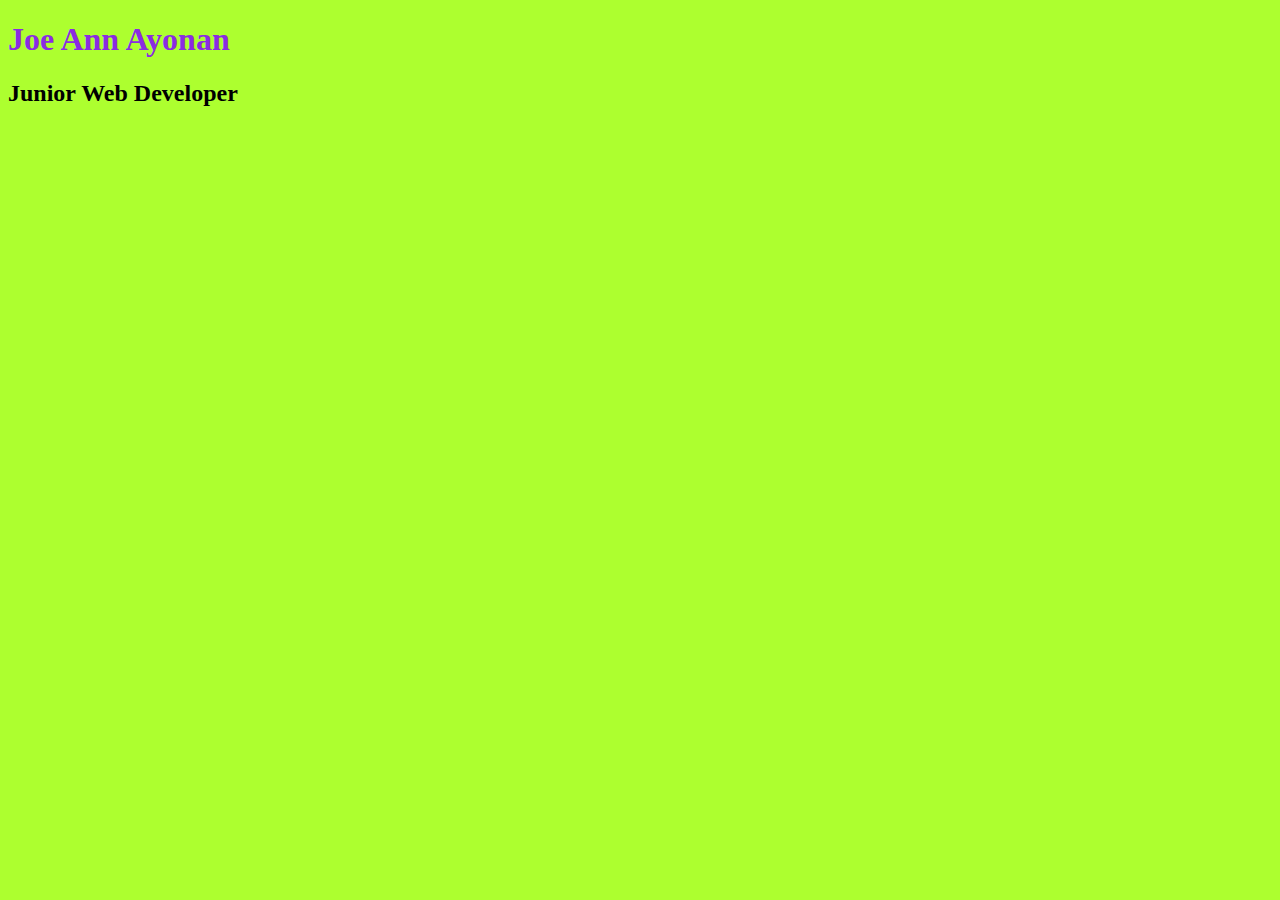
==== index.html @ b5b0c468 "My color changes" ====
<!DOCTYPE html>
<html lang="en">
<head>
    <meta charset="UTF-8">
    <meta http-equiv="X-UA-Compatible" content="IE=edge">
    <meta name="viewport" content="width=device-width, initial-scale=1.0">
    <title>Joe Ann-Junior Web Developer</title>
    <link rel="stylesheet" href="css/styles.css"/>
</head>
 <body>
 <h1>Joe Ann Ayonan</h1>
 <h2>Junior Web Developer</h2>   
</body>
</html
---- css/styles.css ----
body {
    background-color:greenyellow ;
}
h1{
    color:blueviolet;
}
h2{
    color:black;
}
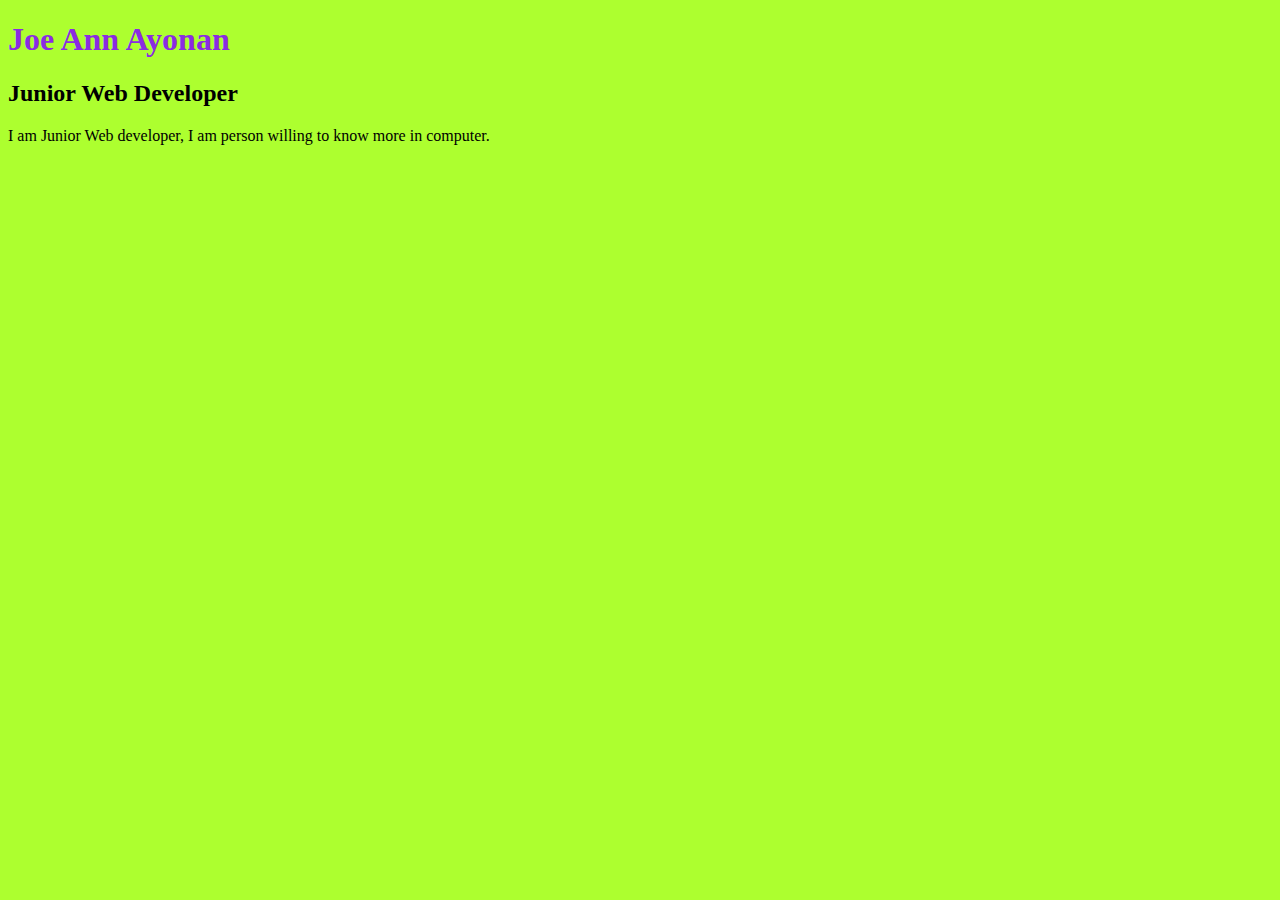
==== commit 09f84b5c: "add a short bio section" ====
--- a/index.html
+++ b/index.html
@@ -9,6 +9,9 @@
 </head>
  <body>
  <h1>Joe Ann Ayonan</h1>
- <h2>Junior Web Developer</h2>   
+ <h2>Junior Web Developer</h2>
+ <p>
+    I am Junior Web developer, I am person willing to know more in computer. 
+ </p>   
 </body>
 </html--- a/css/styles.css
+++ b/css/styles.css
@@ -6,4 +6,7 @@
 }
 h2{
     color:black;
-}+}
+p{
+    color:black
+}
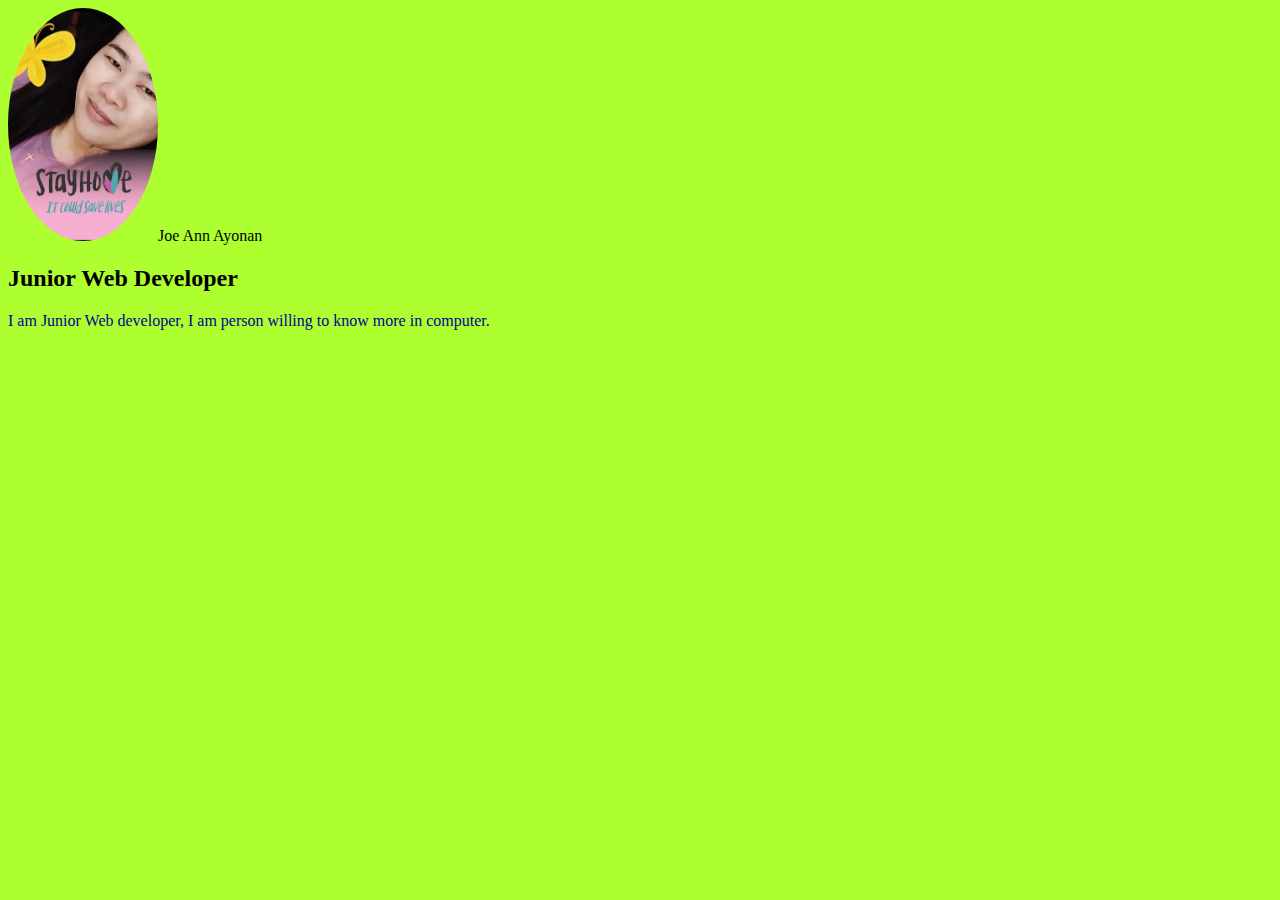
==== commit fc2058ad: "My first BIO project" ====
--- a/index.html
+++ b/index.html
@@ -8,6 +8,9 @@
     <link rel="stylesheet" href="css/styles.css"/>
 </head>
  <body>
+  <img id="my-avatar"
+  src="./images/jo.jpg"
+  alt="This is my amazing picture."
  <h1>Joe Ann Ayonan</h1>
  <h2>Junior Web Developer</h2>
  <p>
--- a/css/styles.css
+++ b/css/styles.css
@@ -8,5 +8,9 @@
     color:black;
 }
 p{
-    color:black
+    color:hsl(240, 96%, 29%);
 }
+#my-avatar{
+     width: 150px;
+     border-radius: 50%;
+}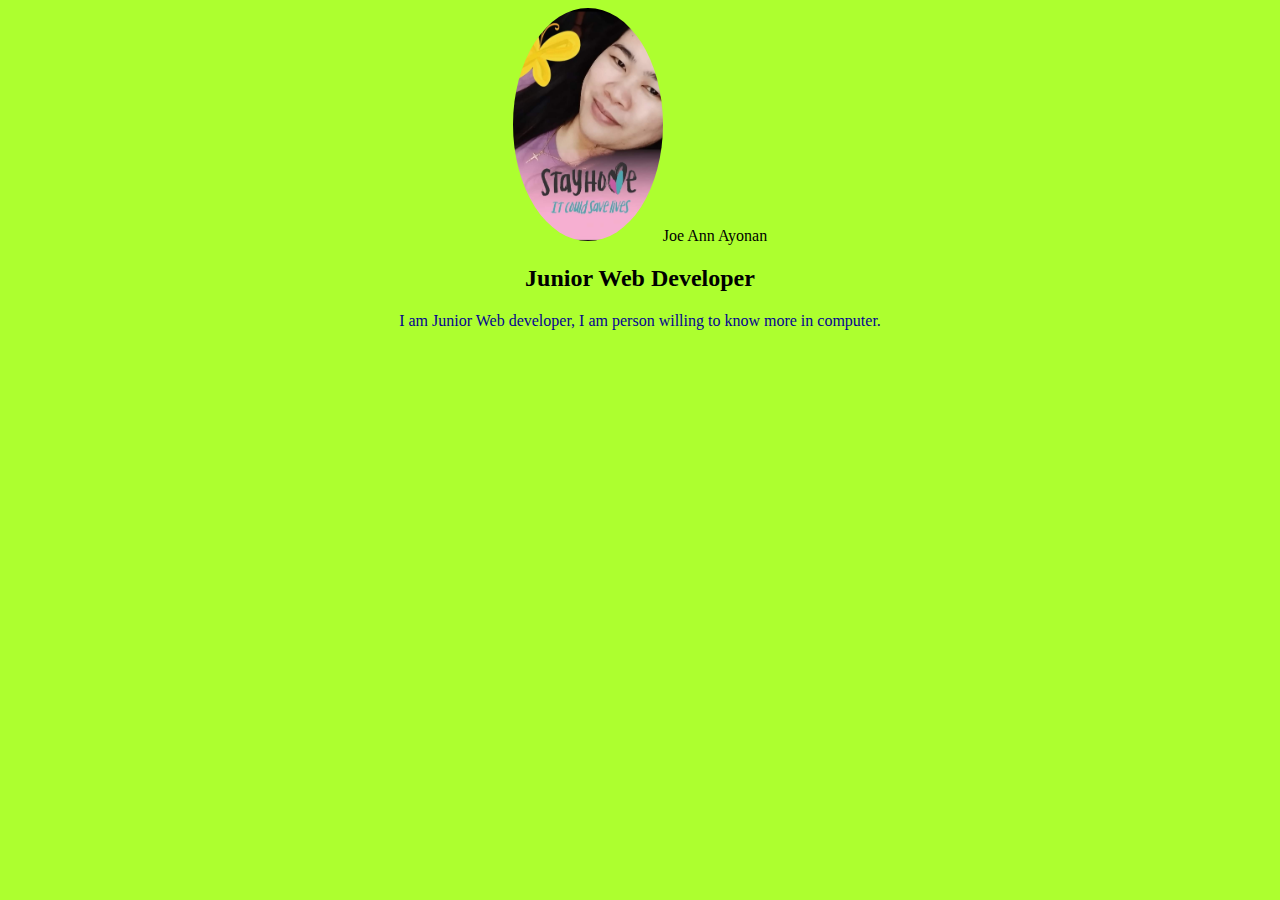
==== commit 3a30ef82: "My Avatar Photo" ====
--- a/index.html
+++ b/index.html
@@ -8,13 +8,15 @@
     <link rel="stylesheet" href="css/styles.css"/>
 </head>
  <body>
+ <main id="content">
   <img id="my-avatar"
   src="./images/jo.jpg"
   alt="This is my amazing picture."
  <h1>Joe Ann Ayonan</h1>
  <h2>Junior Web Developer</h2>
- <p>
-    I am Junior Web developer, I am person willing to know more in computer. 
- </p>   
+ <p> 
+ I am Junior Web developer, I am person willing to know more in computer. 
+ </p> 
+ </main>  
 </body>
 </html--- a/css/styles.css
+++ b/css/styles.css
@@ -2,7 +2,7 @@
     background-color:greenyellow ;
 }
 h1{
-    color:blueviolet;
+    color:#7f11e6;
 }
 h2{
     color:black;
@@ -13,4 +13,7 @@
 #my-avatar{
      width: 150px;
      border-radius: 50%;
+}
+#content{
+    text-align: center;
 }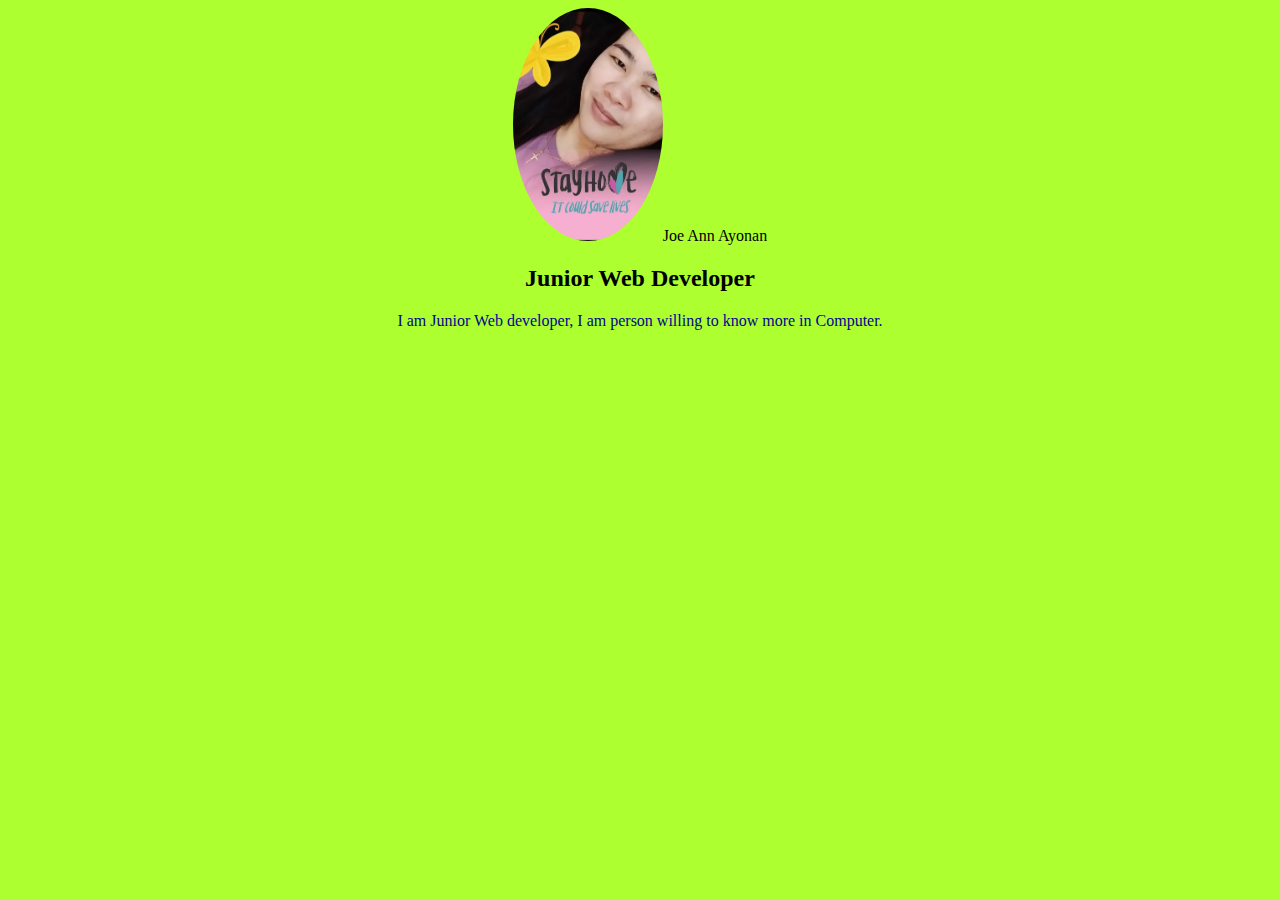
==== commit a0169ed8: "My Page alignment" ====
--- a/index.html
+++ b/index.html
@@ -15,7 +15,7 @@
  <h1>Joe Ann Ayonan</h1>
  <h2>Junior Web Developer</h2>
  <p> 
- I am Junior Web developer, I am person willing to know more in computer. 
+ I am Junior Web developer, I am person willing to know more in Computer. 
  </p> 
  </main>  
 </body>
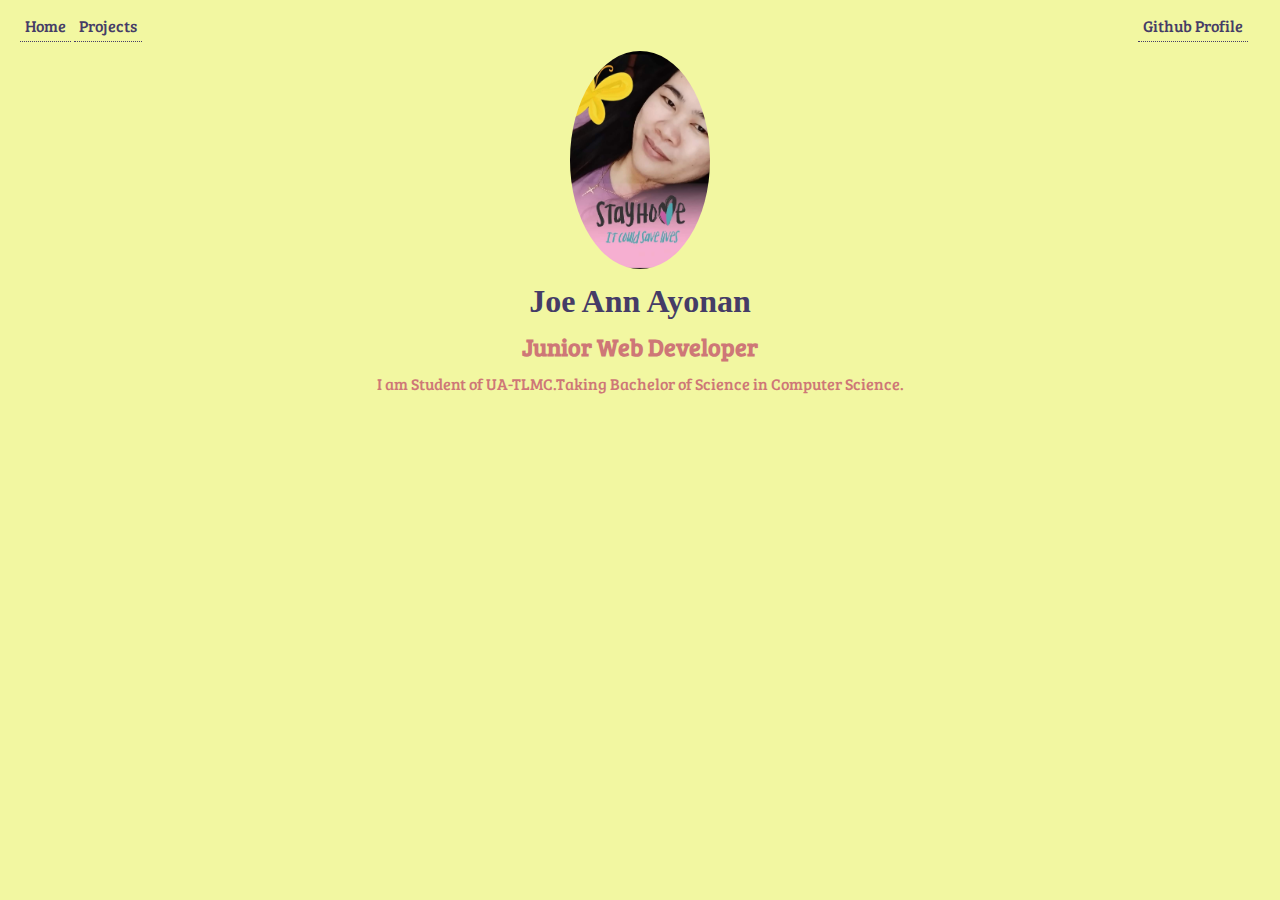
==== commit 52a954d8: "home project" ====
--- a/index.html
+++ b/index.html
@@ -8,14 +8,24 @@
     <link rel="stylesheet" href="css/styles.css"/>
 </head>
  <body>
+       <headers>
+        <nav id="left-side">
+                <a href="./index.html">Home</a>
+                <a href="./project-html">Projects</a>
+                </nav>
+            <nav id="right-side">
+            <a href="https://github.com/Joe-Ann28">Github Profile</a>
+           </nav>
+       </headers>
  <main id="content">
   <img id="my-avatar"
   src="./images/jo.jpg"
-  alt="This is my amazing picture."
- <h1>Joe Ann Ayonan</h1>
+  alt="This is my amazing picture."/>
+
+ <h1 id="my-name">Joe Ann Ayonan</h1>
  <h2>Junior Web Developer</h2>
- <p> 
- I am Junior Web developer, I am person willing to know more in Computer. 
+ <p>  I am Student of UA-TLMC.Taking Bachelor of Science in
+ Computer Science.
  </p> 
  </main>  
 </body>
--- a/css/styles.css
+++ b/css/styles.css
@@ -1,19 +1,49 @@
+@import url('https://fonts.googleapis.com/css2?family=Bree+Serif&display=swap');
+/* CSS reset */
+*{
+    padding: 5px;
+    margin: 0;
+    box-sizing: border-box;
+}
 body {
-    background-color:greenyellow ;
-}
-h1{
-    color:#7f11e6;
-}
-h2{
-    color:black;
+    background-color: #F2F7A1;
+    font-family: "Bree Serif", serif;
+    color: #CE7777;
 }
 p{
-    color:hsl(240, 96%, 29%);
+
 }
-#my-avatar{
-     width: 150px;
-     border-radius: 50%;
+
+#my-avatar {
+    width: 150px;
+    border-radius: 50%;
 }
+
 #content{
     text-align: center;
-}+}
+#my-name {
+    font-family: "Merienda", cursive;
+    color: #453C67;
+}
+#left-side {
+    width: 49%;
+    display: inline-block;
+}
+#right-side {
+    width: 49%;
+    display: inline-block ;
+    text-align: right;
+}
+a {
+    color: #453C67;
+    text-decoration: none;
+    border-bottom: 1px dotted #453C67;
+}
+ header {
+    margin-top: 16px;
+ }
+ .nav-link {
+    margin-left: 8px;
+ }
+ 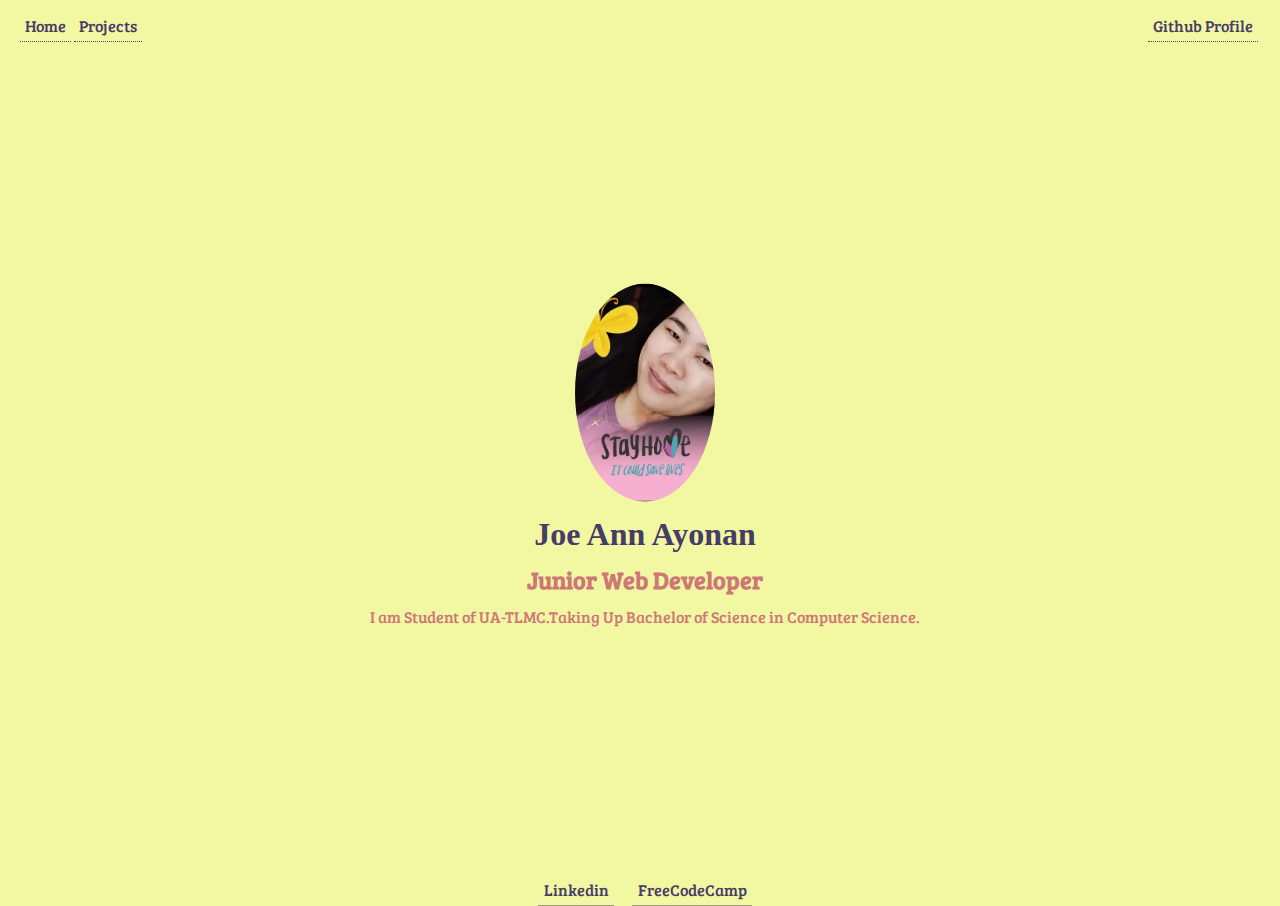
==== commit 5c118482: "Center the main content" ====
--- a/index.html
+++ b/index.html
@@ -18,15 +18,21 @@
            </nav>
        </headers>
  <main id="content">
-  <img id="my-avatar"
+    <div>
+        <img id="my-avatar"
   src="./images/jo.jpg"
   alt="This is my amazing picture."/>
 
  <h1 id="my-name">Joe Ann Ayonan</h1>
  <h2>Junior Web Developer</h2>
- <p>  I am Student of UA-TLMC.Taking Bachelor of Science in
+ <p>  I am Student of UA-TLMC.Taking Up Bachelor of Science in
  Computer Science.
  </p> 
- </main>  
+    </div>
+ </main>
+ <footer>
+   <a href="https://www.linkedin.com/in/joe-ann-ayonan-93439525a">Linkedin</a>
+   <a href="https://freecodecamp.org/Joe-Ann28">FreeCodeCamp</a>
+ </footer> 
 </body>
 </html--- a/css/styles.css
+++ b/css/styles.css
@@ -4,6 +4,11 @@
     padding: 5px;
     margin: 0;
     box-sizing: border-box;
+}
+html,body{
+    height: 100vh;
+    width: 100vw;
+    position: relative;
 }
 body {
     background-color: #F2F7A1;
@@ -46,4 +51,19 @@
  .nav-link {
     margin-left: 8px;
  }
- + footer {
+    position: absolute;
+    bottom:0;
+    left:50%;
+    transform: translateX(-50%);
+ }
+  footer a:first-child{
+    margin-right: 16px;
+  }
+ #content div{
+    width:60%;
+    position: absolute;
+    top: 50%;
+    left: 50%;
+    transform: translate(-50%, -50%);
+ }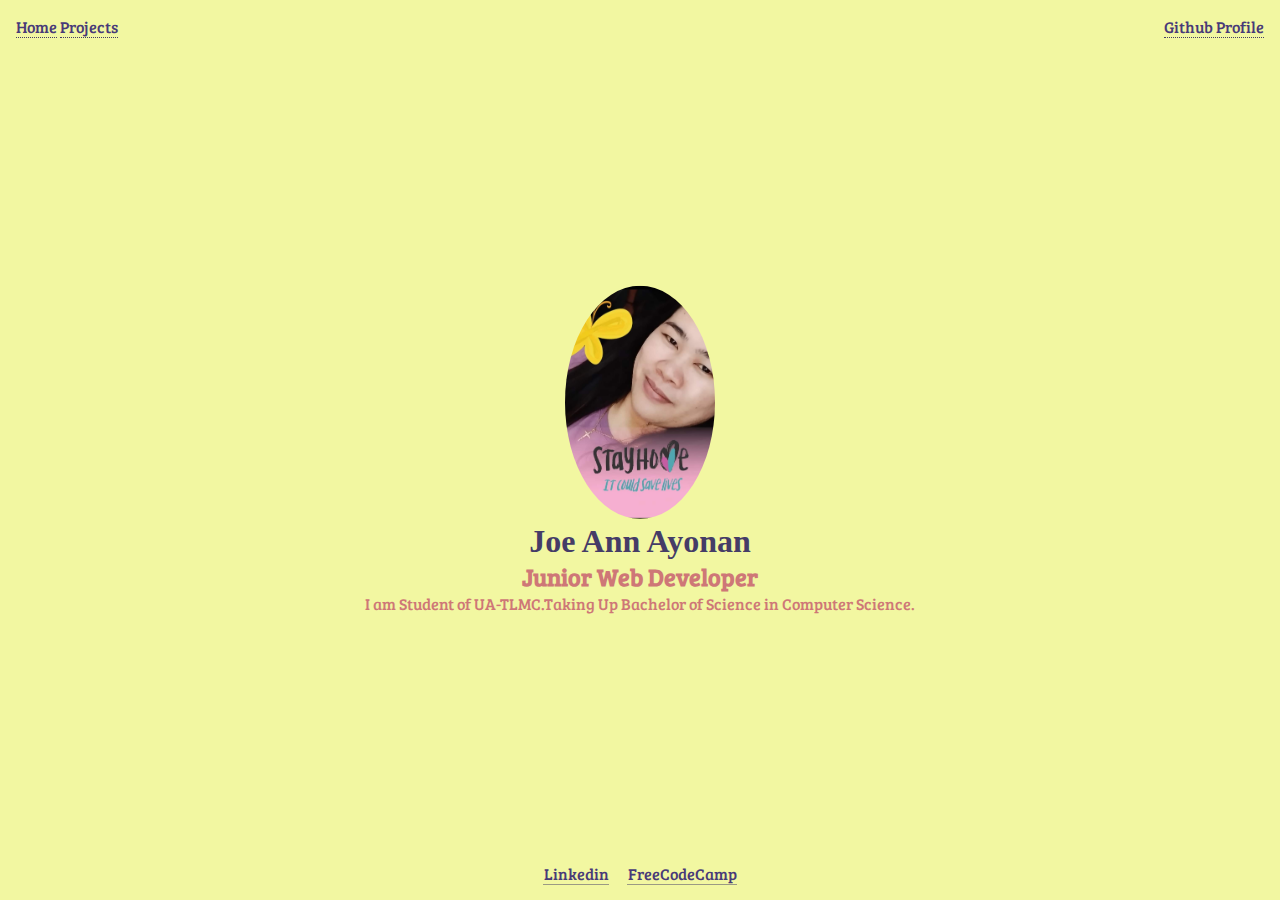
==== commit 5a6c14fc: "adding color palette" ====
--- a/index.html
+++ b/index.html
@@ -11,7 +11,7 @@
        <headers>
         <nav id="left-side">
                 <a href="./index.html">Home</a>
-                <a href="./project-html">Projects</a>
+                <a href="./project.html">Projects</a>
                 </nav>
             <nav id="right-side">
             <a href="https://github.com/Joe-Ann28">Github Profile</a>
--- a/css/styles.css
+++ b/css/styles.css
@@ -1,13 +1,14 @@
 @import url('https://fonts.googleapis.com/css2?family=Bree+Serif&display=swap');
 /* CSS reset */
 *{
-    padding: 5px;
+    padding: 0;
     margin: 0;
     box-sizing: border-box;
 }
-html,body{
+html,
+body{
+    width: 100%;
     height: 100vh;
-    width: 100vw;
     position: relative;
 }
 body {
@@ -15,55 +16,75 @@
     font-family: "Bree Serif", serif;
     color: #CE7777;
 }
-p{
-
-}
 
 #my-avatar {
     width: 150px;
-    border-radius: 50%;
+    border-radius: 50% ;
 }
 
 #content{
     text-align: center;
+    height: 100%;
 }
 #my-name {
     font-family: "Merienda", cursive;
     color: #453C67;
 }
 #left-side {
-    width: 49%;
-    display: inline-block;
+    position: absolute;
+    top: 16px;
+    left: 16px;
+}
+#left-side  {
+    margin-right: 16px;  
+
 }
 #right-side {
-    width: 49%;
-    display: inline-block ;
-    text-align: right;
+position: absolute;
+top: 16px;
+right: 16px;
 }
 a {
-    color: #453C67;
+    color: hsl(253, 35%, 35%);
     text-decoration: none;
     border-bottom: 1px dotted #453C67;
 }
- header {
-    margin-top: 16px;
- }
- .nav-link {
-    margin-left: 8px;
- }
+
  footer {
     position: absolute;
-    bottom:0;
-    left:50%;
+    bottom: 16px;
+    margin-left:auto;
+    margin-right:auto;
+    left: 50%;
     transform: translateX(-50%);
  }
   footer a:first-child{
-    margin-right: 16px;
+   margin-right: 16px;
   }
  #content div{
-    width:60%;
+    width: 60% px;
     position: absolute;
     top: 50%;
     left: 50%;
     transform: translate(-50%, -50%);
- }+ }
+ /*Projects page */
+
+#hero-banner {
+background:linear-gradient(150deg ,black,green,yellow);
+padding-top: 16px;
+padding-bottom: 16px;
+
+}
+#hero-banner >div {
+}
+#hero-banner > div > div {
+}
+# hero-banner h1,
+# hero-banner h2 {
+    color: white;
+}
+h3 {
+    text-align: center;
+    font-size: 32px;
+}